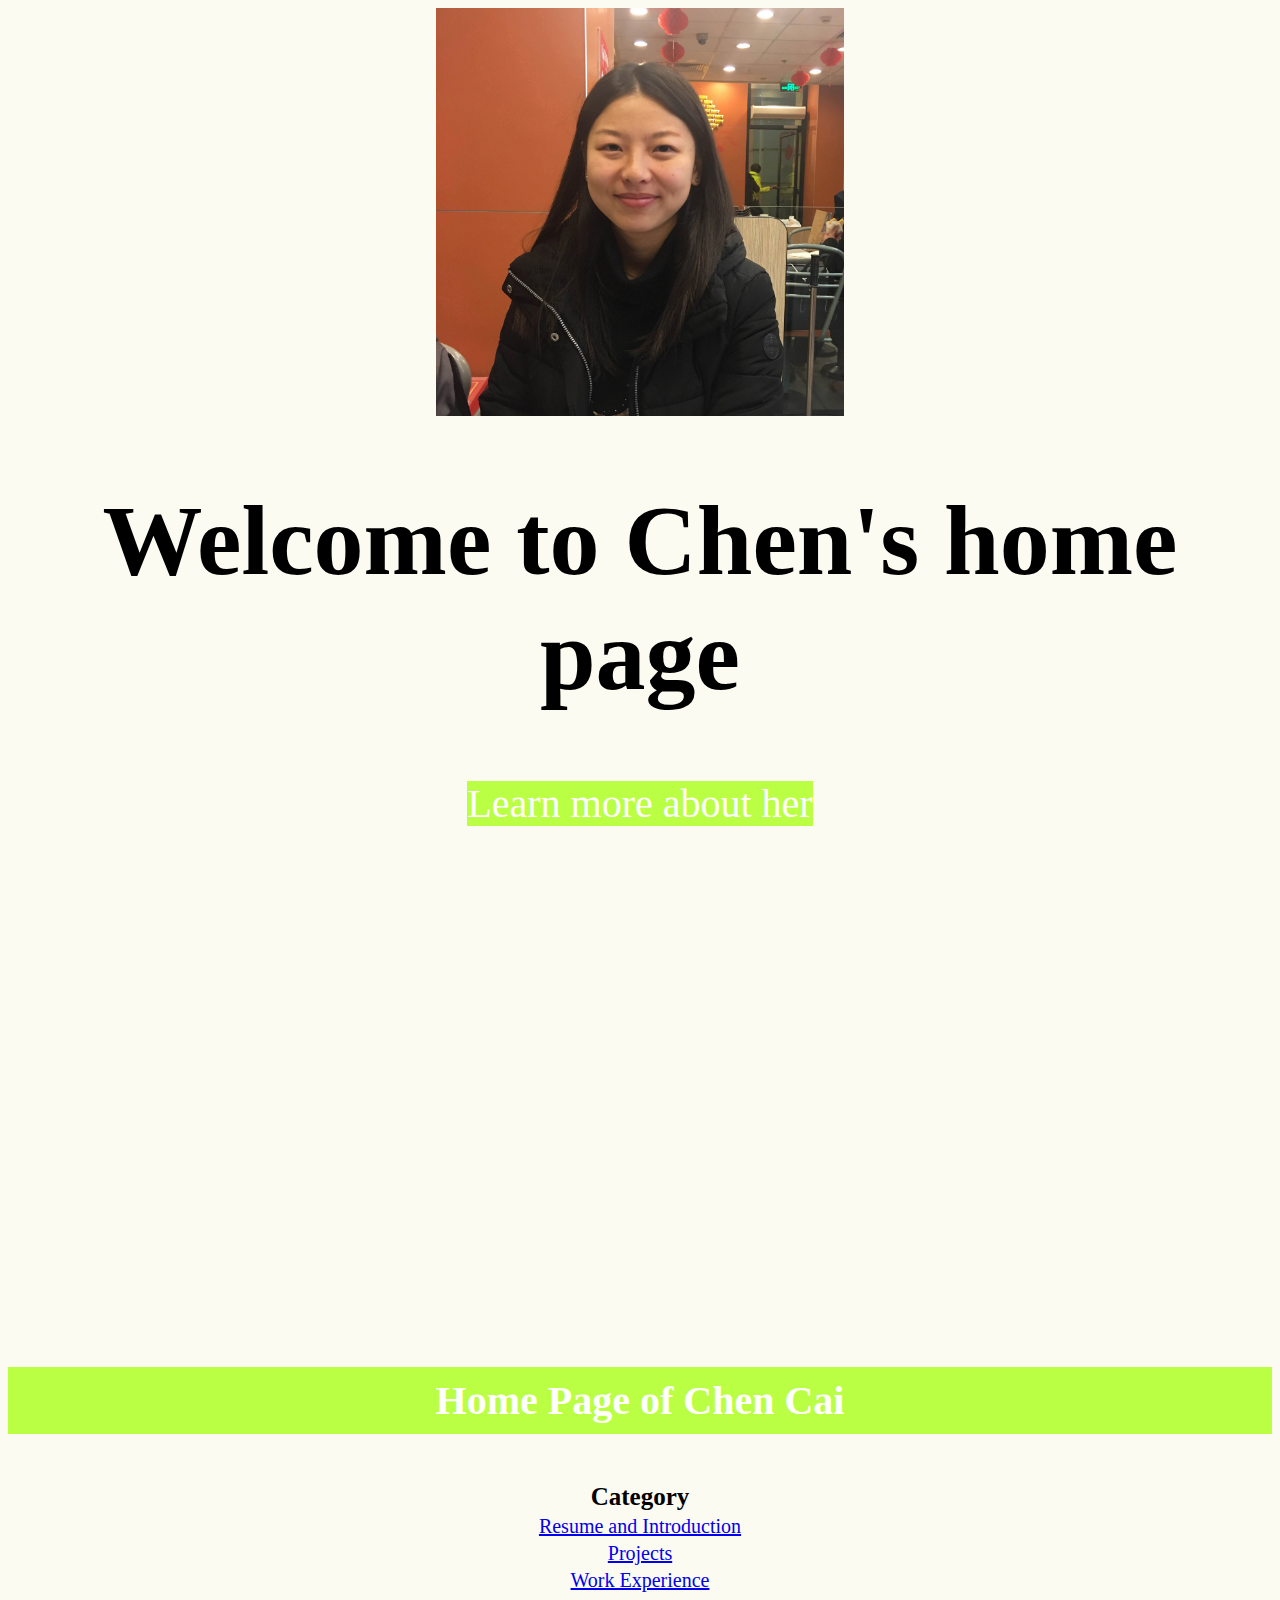
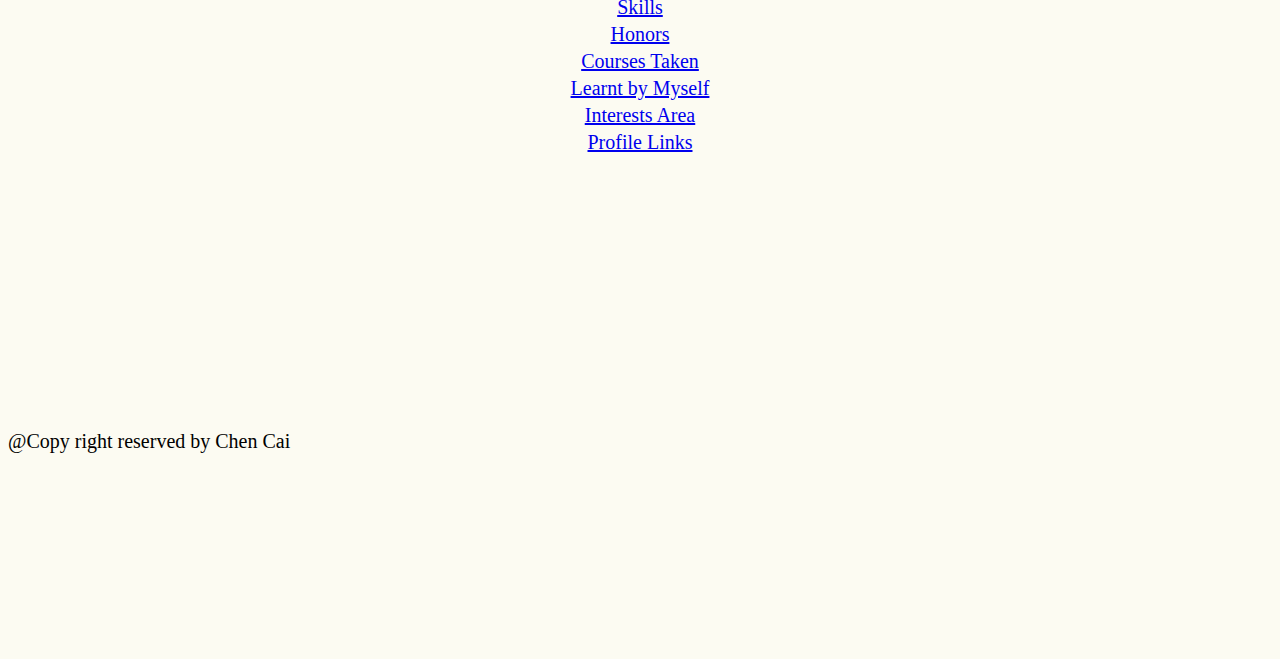
==== index.html @ a53b588d "copy right" ====
<html >
  <head>
    <meta charset="UTF-8">
    <title>Chen's HomePage'</title>
    <meta charset="utf-8">
    <link rel="stylesheet" href="style.css">

<body>

<center>

<img id="JSlogo" src="CC.jpg"  align="middle" style="width:408px;height:408px;">

</center>

<div id="top">

<h1 id="first">Welcome to Chen's home page</h1>

<a id="third" href="index.html#bottom" class="button">  Learn more about her  </a>

</div>

<div id="bottom">
	
	<header class="header">Home Page of Chen Cai </header>
	<br><br>

      <div class="chart2">

        <table class="center">
          <tr >
            <th class="title">Category</th>
          </tr>
            <tr class="grow"><td> <a class="contents" href="1)%20Introduction.html">
              Resume and Introduction</a></tr>
            <tr class="grow"><td> <a class="contents" href="2)%20Projects.html">Projects</a> </tr>
            <tr class="grow"><td> <a class="contents" href="3)%20Work%20Experience.html">Work Experience</a> </tr>
            <tr class="grow"><td> <a class="contents" href="4)%20Skills.html">Skills</a> </tr>
            <tr class="grow"><td> <a class="contents" href="5)%20Honors.html">Honors</a> </tr>
            <tr class="grow"><td> <a class="contents" href="6)%20Courses.html">Courses Taken</a> </tr>
            <tr class="grow"><td> <a class="contents" href="7)%20Self.html">Learnt by Myself</a> </tr>
            <tr class="grow"><td> <a class="contents" href="8)%20Interests.html">Interests Area</a> </tr>
            <tr class="grow"><td> <a class="contents" href="9)%20Profile.html">Profile Links</a> </tr>
        </table>
  </div>
<br/>
  <br><br><br><br><br><br><br><br><br><br>
  <p class="copyright">@Copy right reserved by Chen Cai</p>
</div>
  </body>

</html>
---- style.css ----
.button {
    background-color: rgb(186, 255, 68);
    border: none;
    color: white;
    text-align: center;
    text-decoration: none;
    font-size: 40px;
    cursor: pointer;
}

#top, #bottom{
    position: relative;
    left: 0;
    right: 0;
    height: 100%;
    width: 100%;
}

#top {
    left: 0;
    right: 0;
    background-color: rgb(252, 251, 242);
    text-align: center;
    font-size: 50px;
}

#first{

    animation: fadein 3s;
    -moz-animation: fadein 3s; /* Firefox */
    -webkit-animation: fadein 3s; /* Safari and Chrome */
    -o-animation: fadein 3s; /* Opera */
}

#second{

    animation: fadein 4s;
    -moz-animation: fadein 4s; /* Firefox */
    -webkit-animation: fadein 4s; /* Safari and Chrome */
    -o-animation: fadein 4s; /* Opera */
}

#third{

    animation: fadein 6s;
    -moz-animation: fadein 6s; /* Firefox */
    -webkit-animation: fadein 6s; /* Safari and Chrome */
    -o-animation: fadein 6s; /* Opera */
}

@keyframes fadein {
    from {
        opacity:0;
    }
    to {
        opacity:1;
    }
}
@-moz-keyframes fadein { /* Firefox */
    from {
        opacity:0;
    }
    to {
        opacity:1;
    }
}
@-webkit-keyframes fadein { /* Safari and Chrome */
    from {
        opacity:0;
    }
    to {
        opacity:1;
    }
}
@-o-keyframes fadein { /* Opera */
    from {
        opacity:0;
    }
    to {
        opacity: 1;
    }
}

#bottom {
    bottom: 0;
    background-color: rgb(252, 251, 242);
}

.header{
    font-size: 40px;
    color:white;
    text-align: center;
    font-weight: bolder;
    padding-bottom: 10px;
    padding-top: 10px;
    background-color: rgb(186, 255, 68);
}


.discussion{
    font-size: 30px;
    text-align: center;
    font-weight: bolder;
    position: absolute;
    text-decoration: underline;

}


#ResumeButt{
    position: absolute;
    font-size: 20px;
    margin-bottom: 10px;
    background: rgb(186, 255, 68)
}

.question{
    font-size: 23px;
}

.contents{
    font-size: 20px;
}

.title{
    font-size: 25px;
}

body{
    background-color: rgb(252, 251, 242);
    font-size: 20px;
}

table, th, td {
    text-align: center;

}


.grow:hover {
    -webkit-transform: scale(1.3);
    background: rgb(255, 246, 155);

}

.chart{
    position: fixed;
    padding-left: 3%;
    float: left;

}

.chart2{
    position: relative;
    background-repeat: no-repeat;
}

.logo{

    width: 20%;
    float: left;
    margin-top: -420px;
}

.text{
    float: right;
    padding-right: 7%;
    position:absolute;
    margin-left: 25%;
}

.center{
    margin-left:auto;
    margin-right:auto;
}

.copyright{
    float: left;
    position: absolute;
}
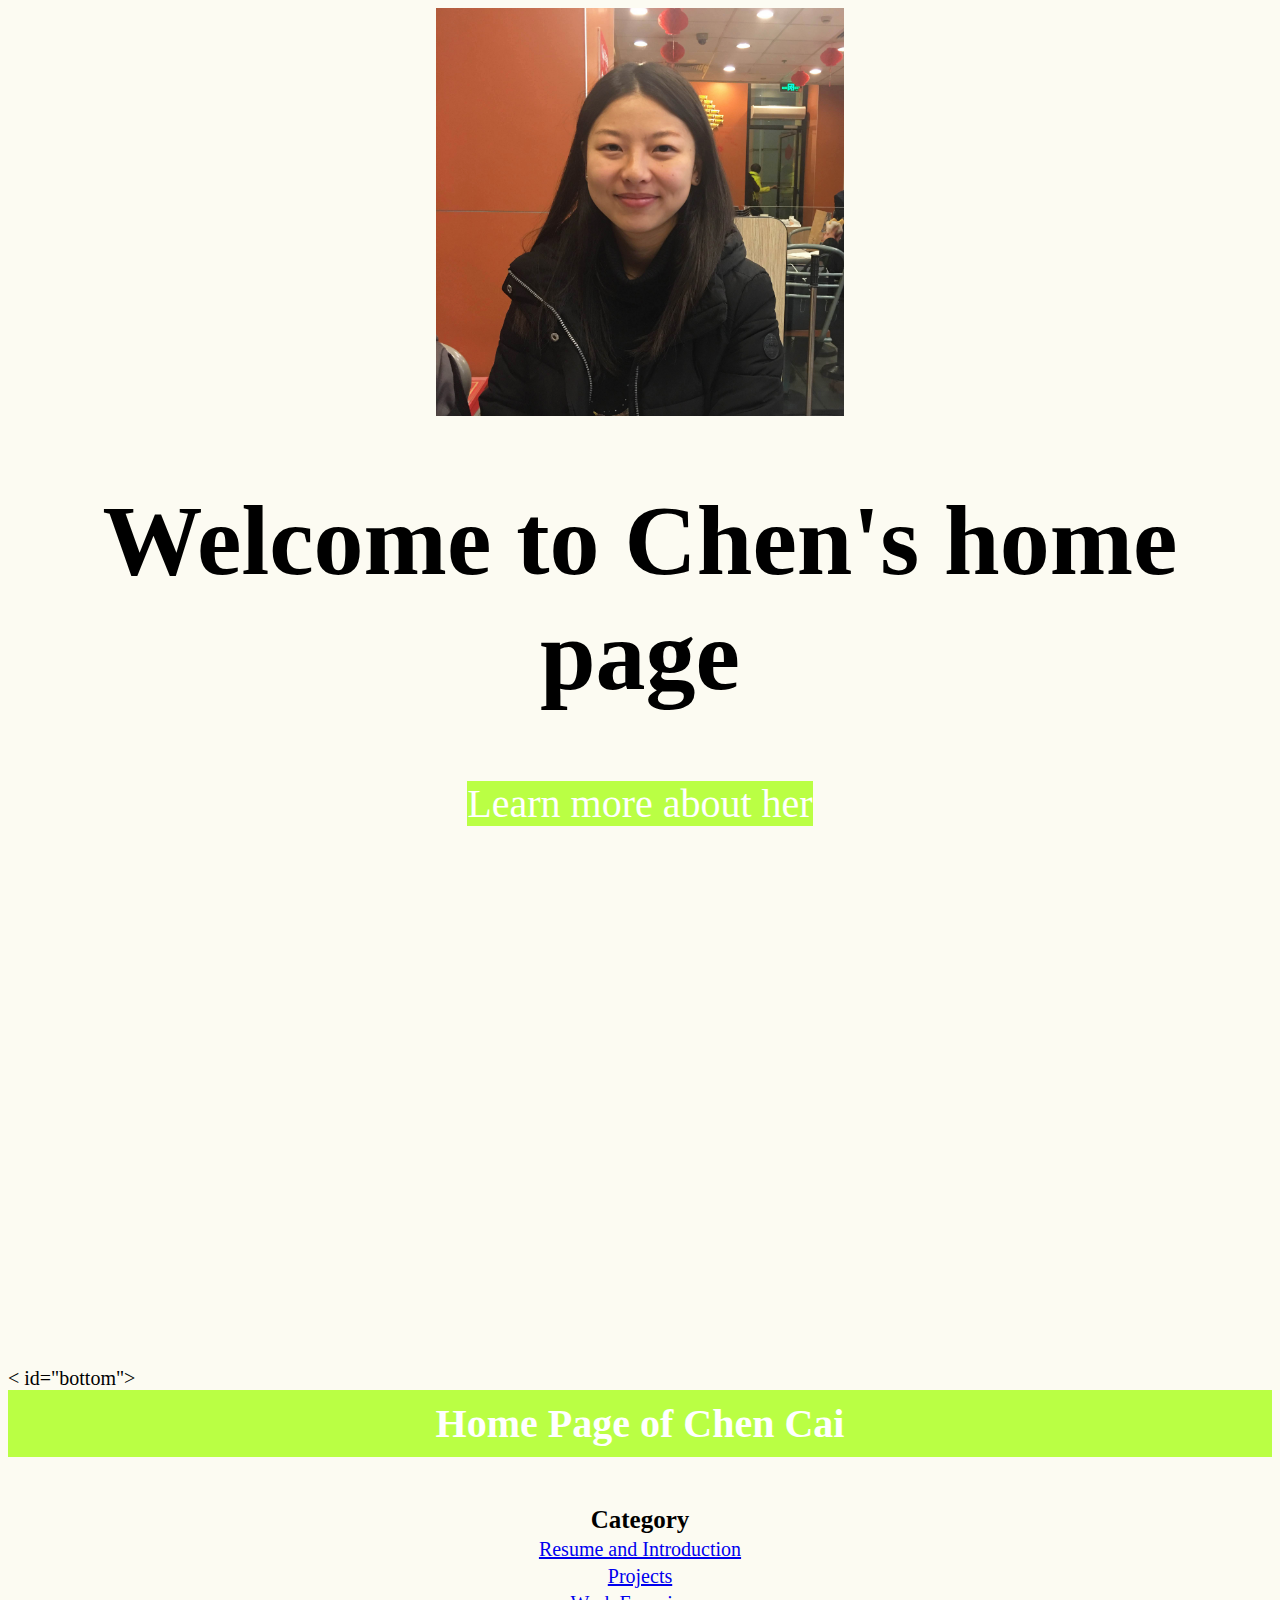
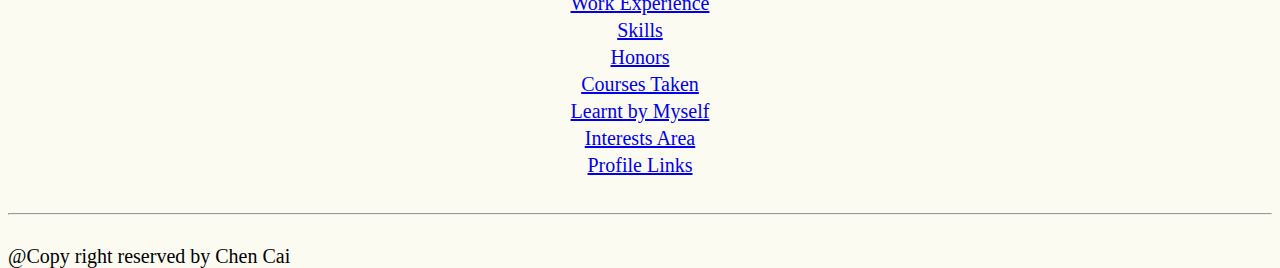
==== commit 8e928cfa: "bug fix 10.12" ====
--- a/index.html
+++ b/index.html
@@ -22,7 +22,7 @@
 
 </div>
 
-<div id="bottom">
+< id="bottom">
 	
 	<header class="header">Home Page of Chen Cai </header>
 	<br><br>
@@ -46,9 +46,8 @@
         </table>
   </div>
 <br/>
-  <br><br><br><br><br><br><br><br><br><br>
-  <p class="copyright">@Copy right reserved by Chen Cai</p>
-</div>
+<hr>
+<p class="copyright">@Copy right reserved by Chen Cai</p>
   </body>
 
 </html>
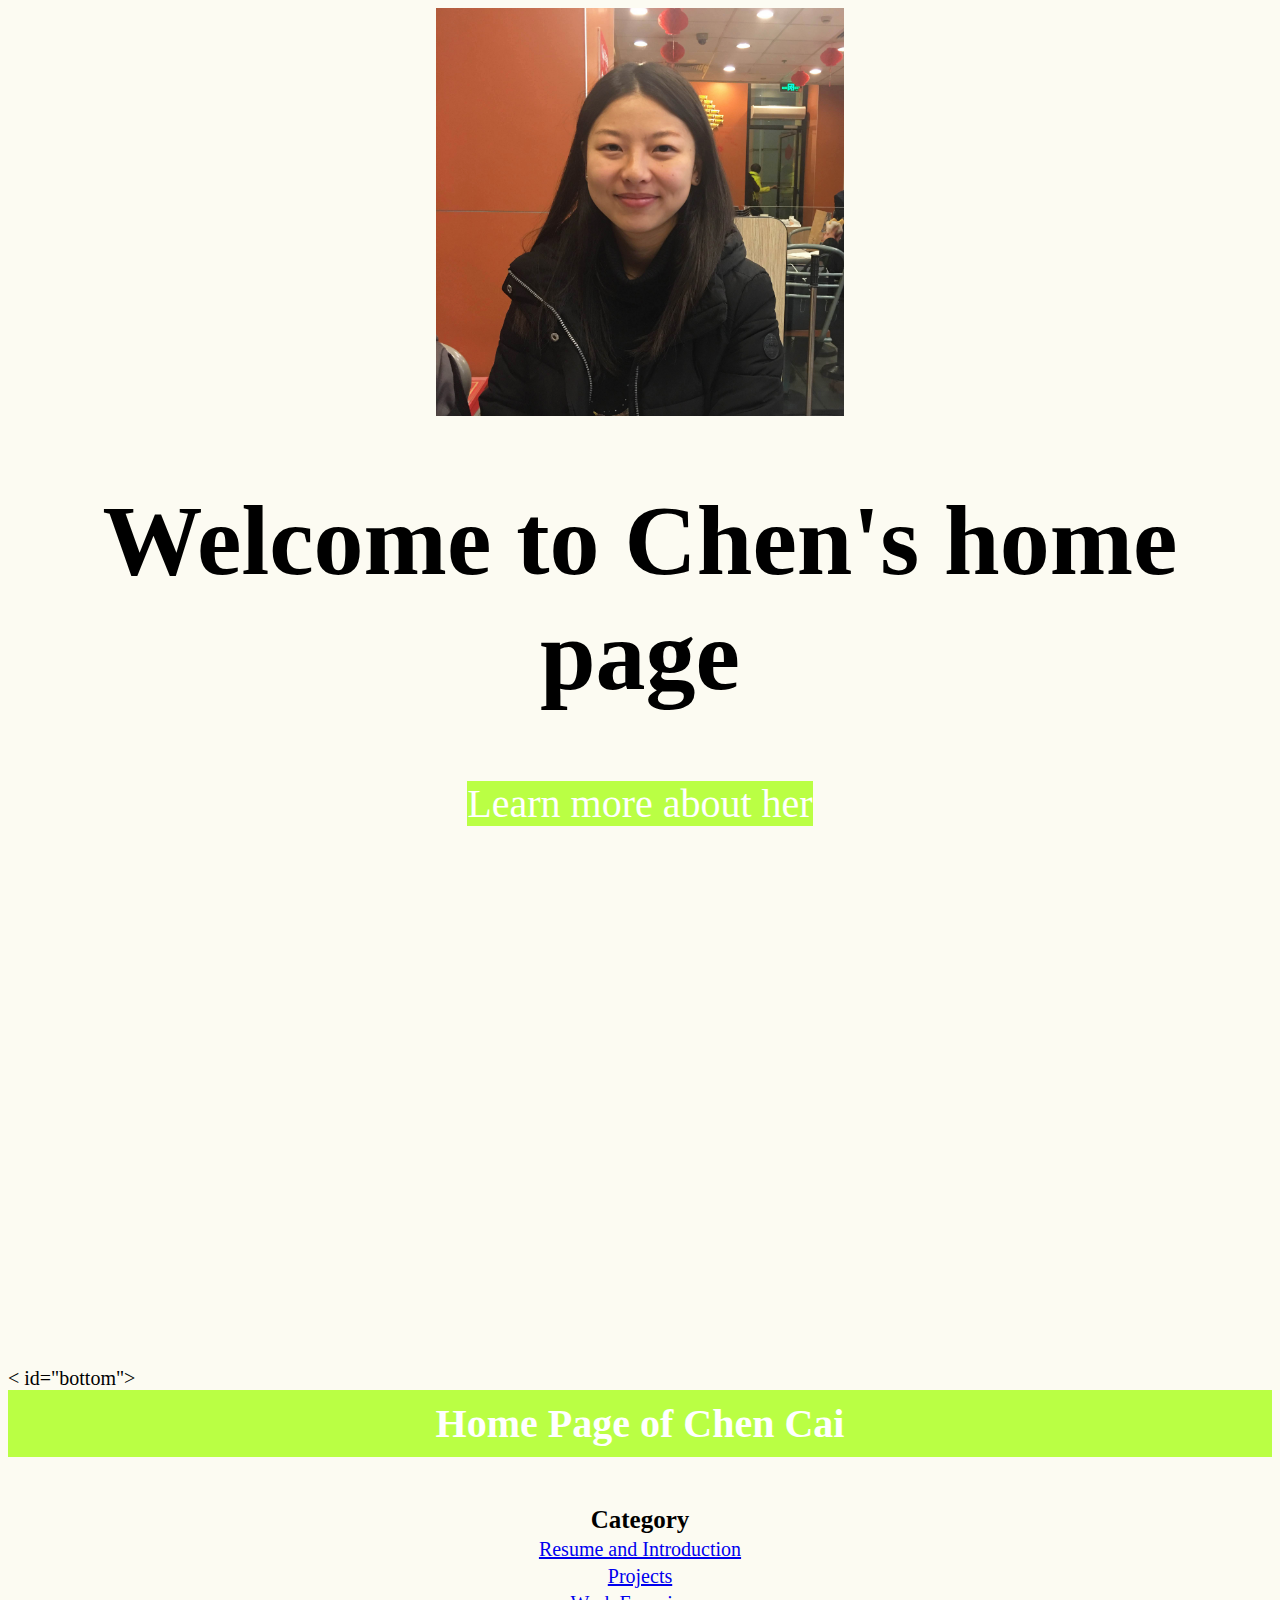
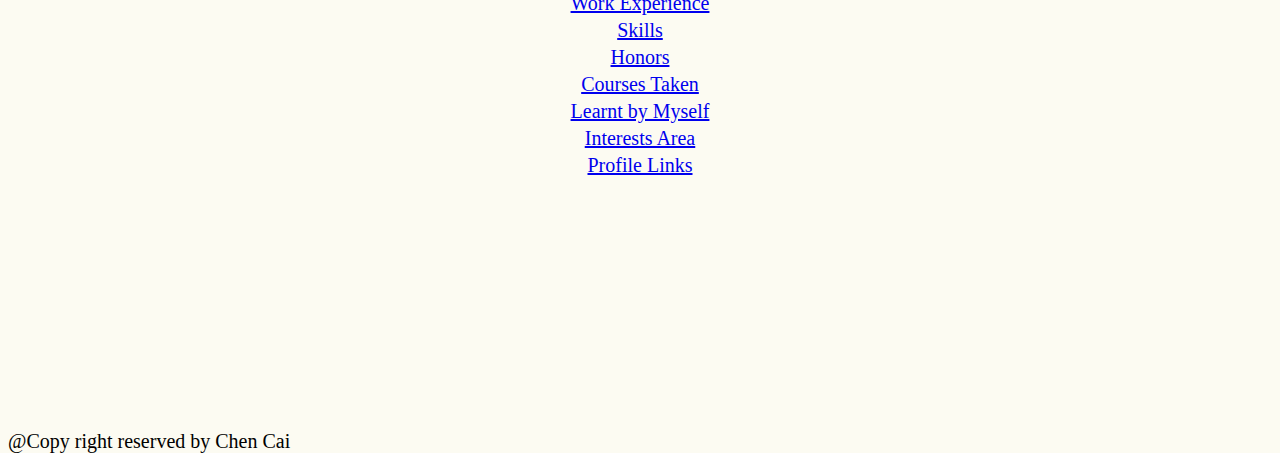
==== commit ca17005c: "fixed again" ====
--- a/index.html
+++ b/index.html
@@ -45,8 +45,7 @@
             <tr class="grow"><td> <a class="contents" href="9)%20Profile.html">Profile Links</a> </tr>
         </table>
   </div>
-<br/>
-<hr>
+<br/><br><br><br><br><br><br><br><br><br>
 <p class="copyright">@Copy right reserved by Chen Cai</p>
   </body>
 
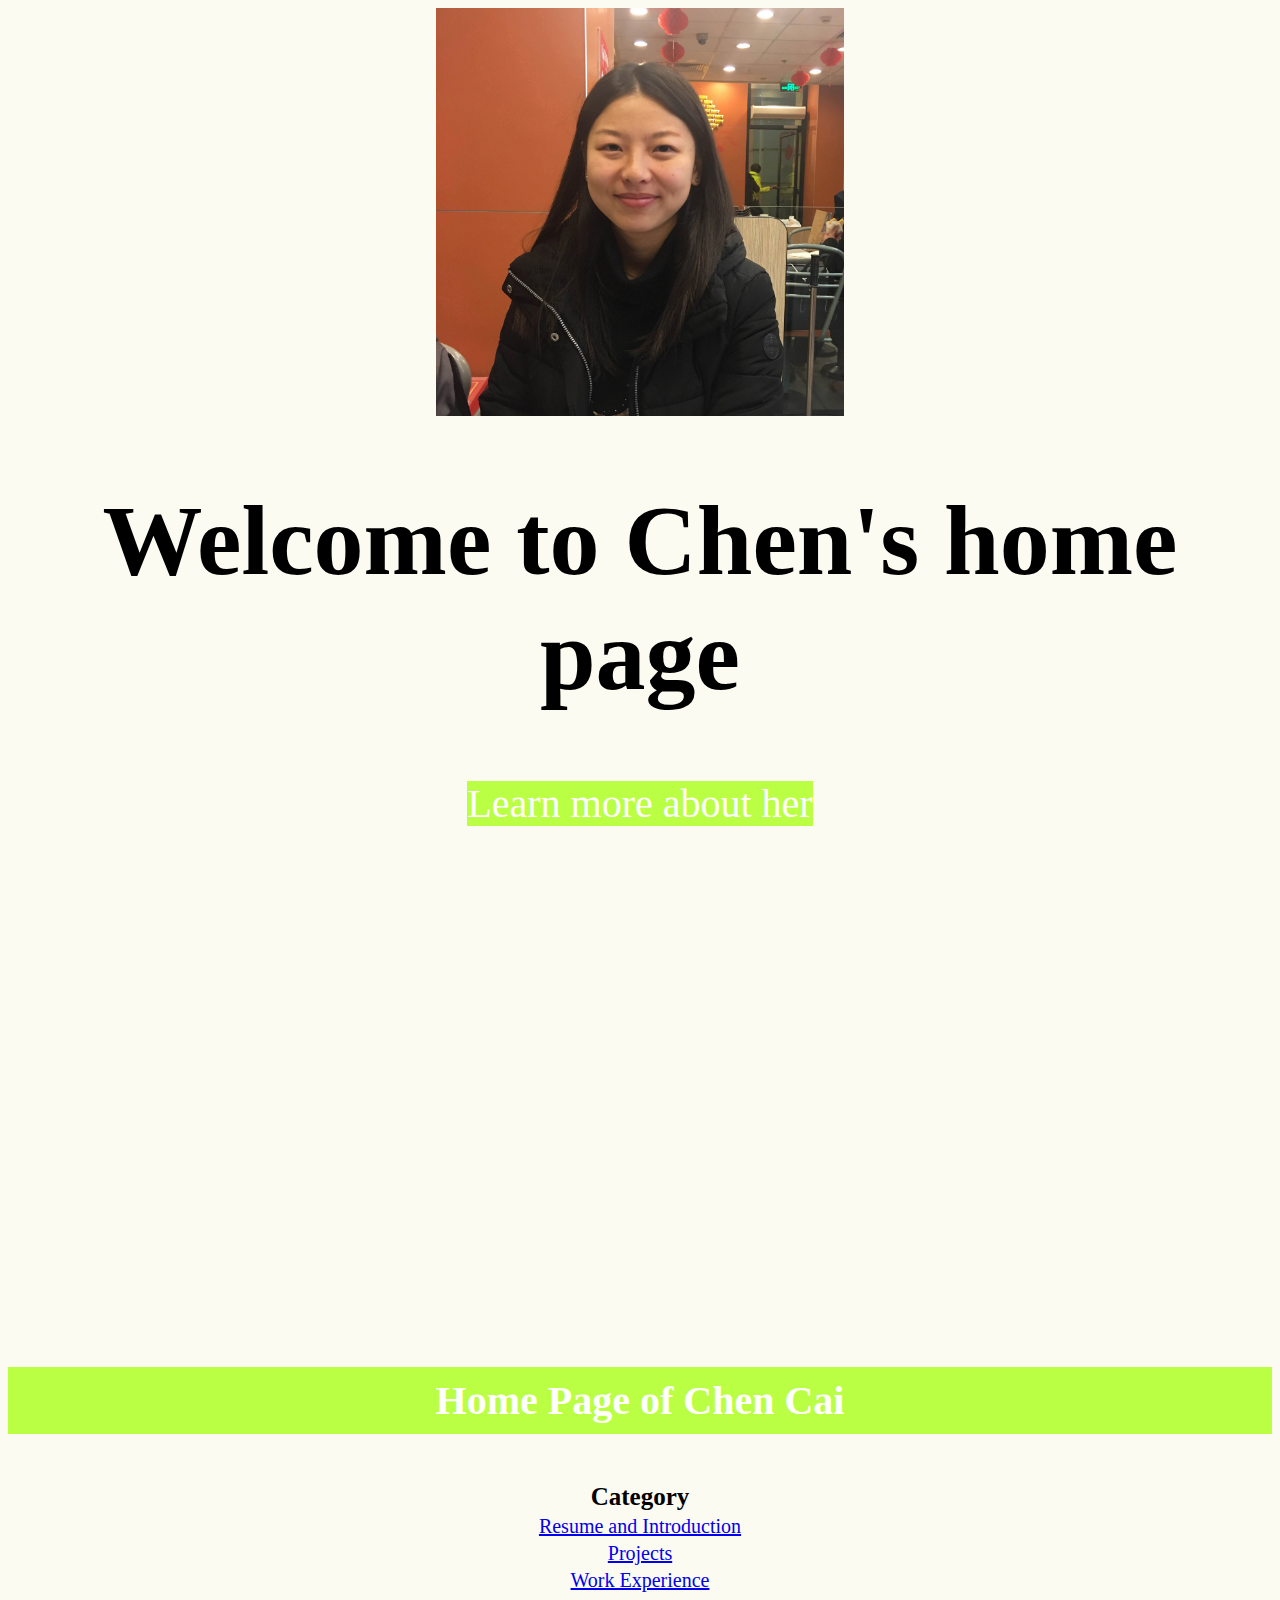
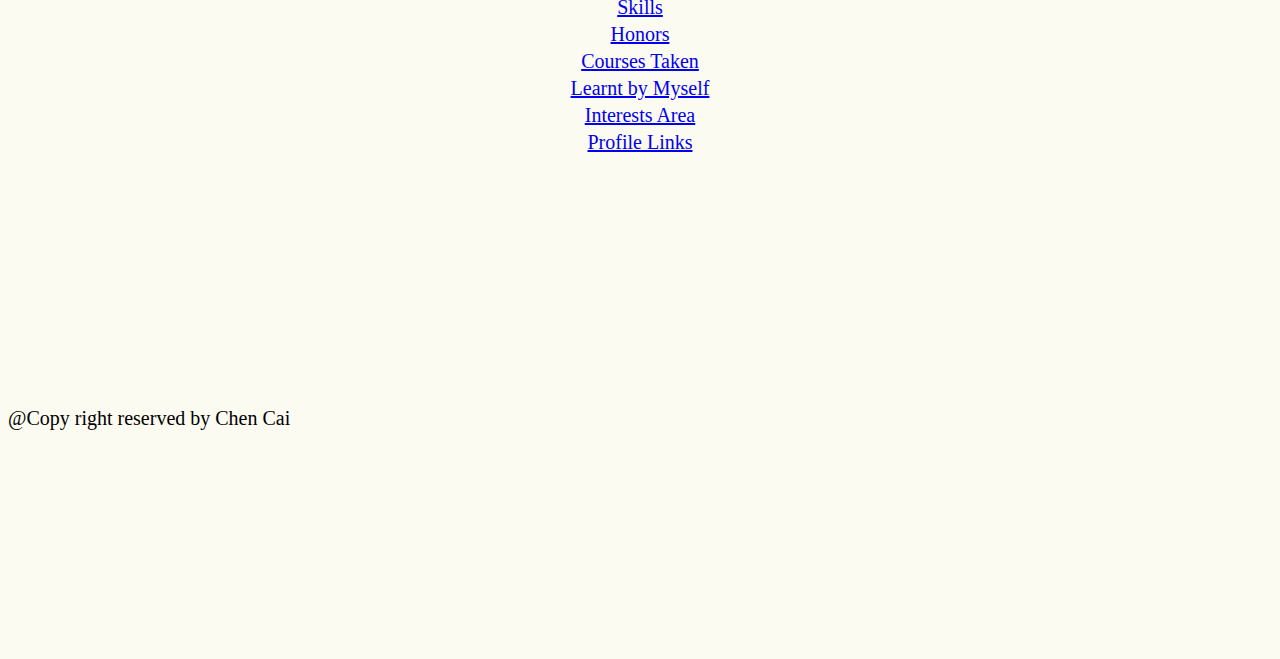
==== commit a9661fa6: "bug fixed" ====
--- a/index.html
+++ b/index.html
@@ -6,7 +6,9 @@
     <meta charset="utf-8">
     <link rel="stylesheet" href="style.css">
 
-<body>
+</head>
+
+  <body>
 
 <center>
 
@@ -22,7 +24,7 @@
 
 </div>
 
-< id="bottom">
+<div id="bottom">
 	
 	<header class="header">Home Page of Chen Cai </header>
 	<br><br>
@@ -46,7 +48,8 @@
         </table>
   </div>
 <br/><br><br><br><br><br><br><br><br><br>
-<p class="copyright">@Copy right reserved by Chen Cai</p>
+  <p class="copyright">@Copy right reserved by Chen Cai</p>
+</div>
   </body>
 
 </html>
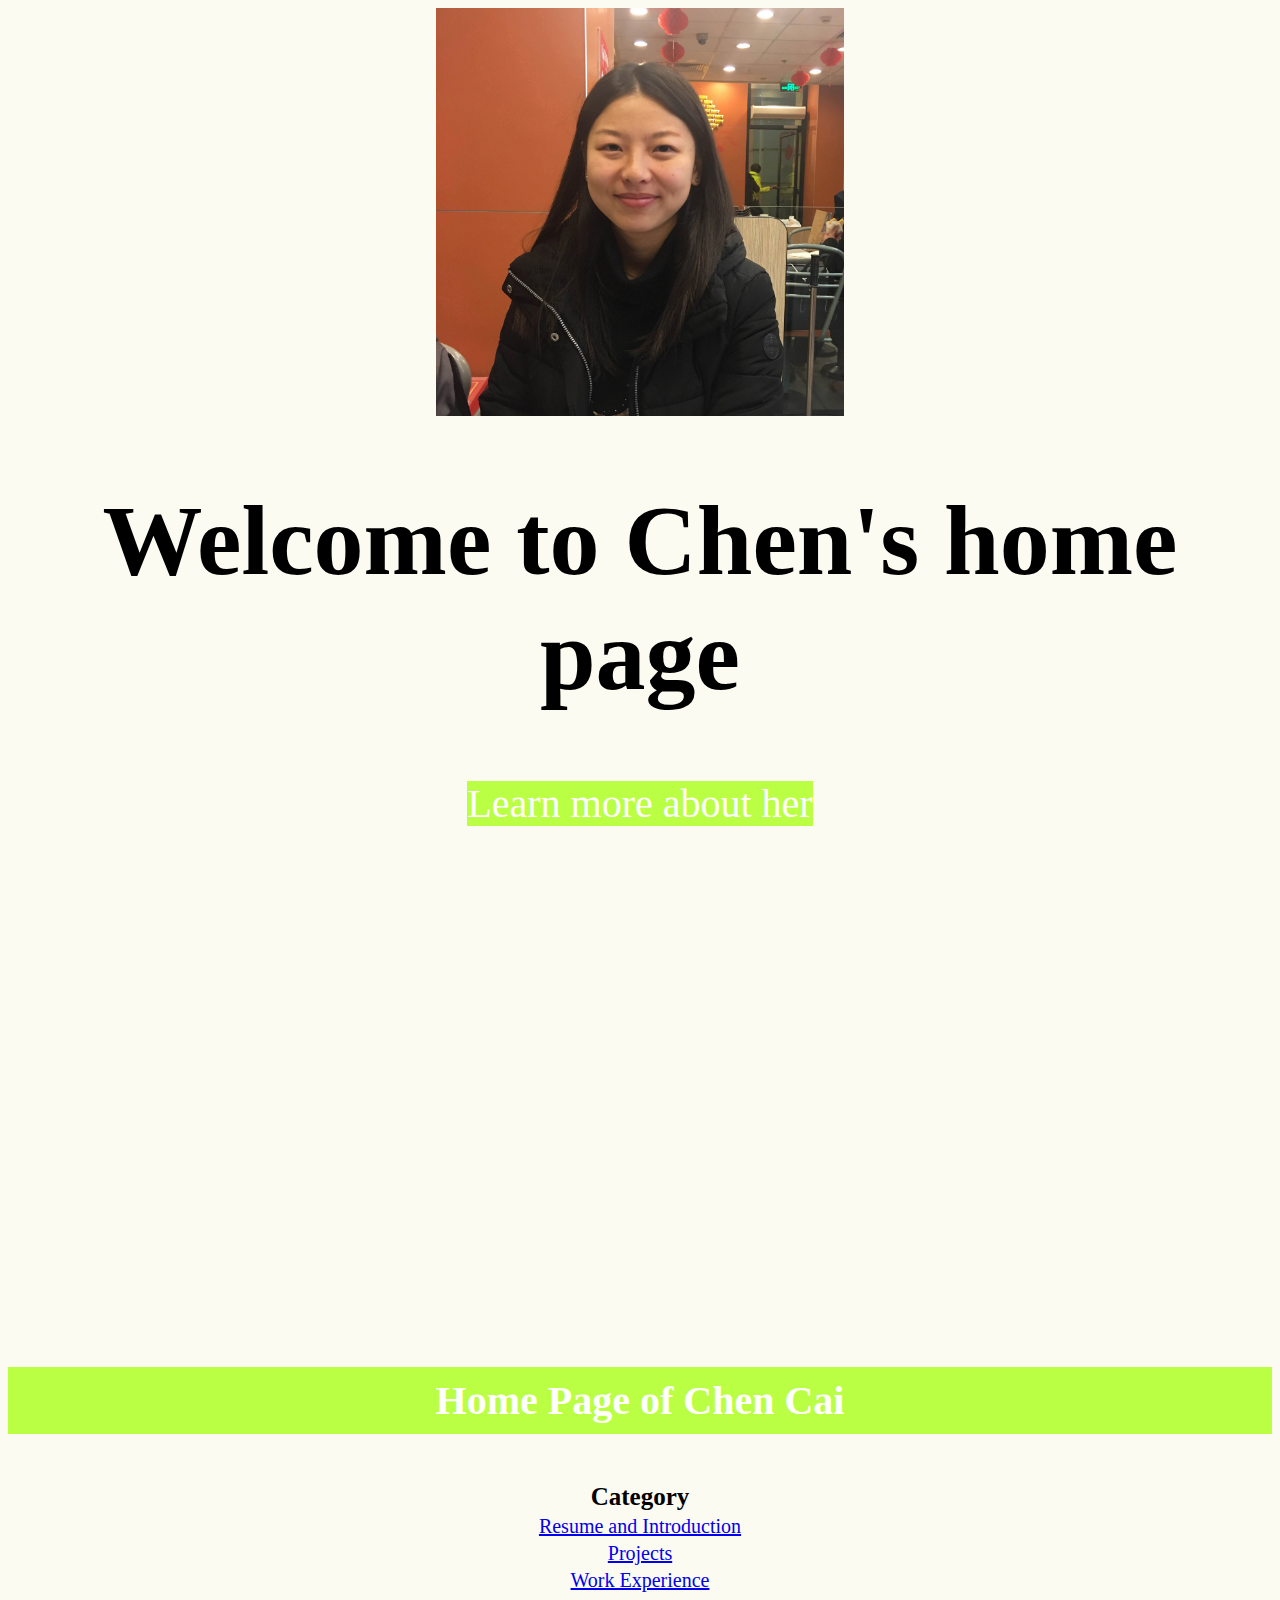
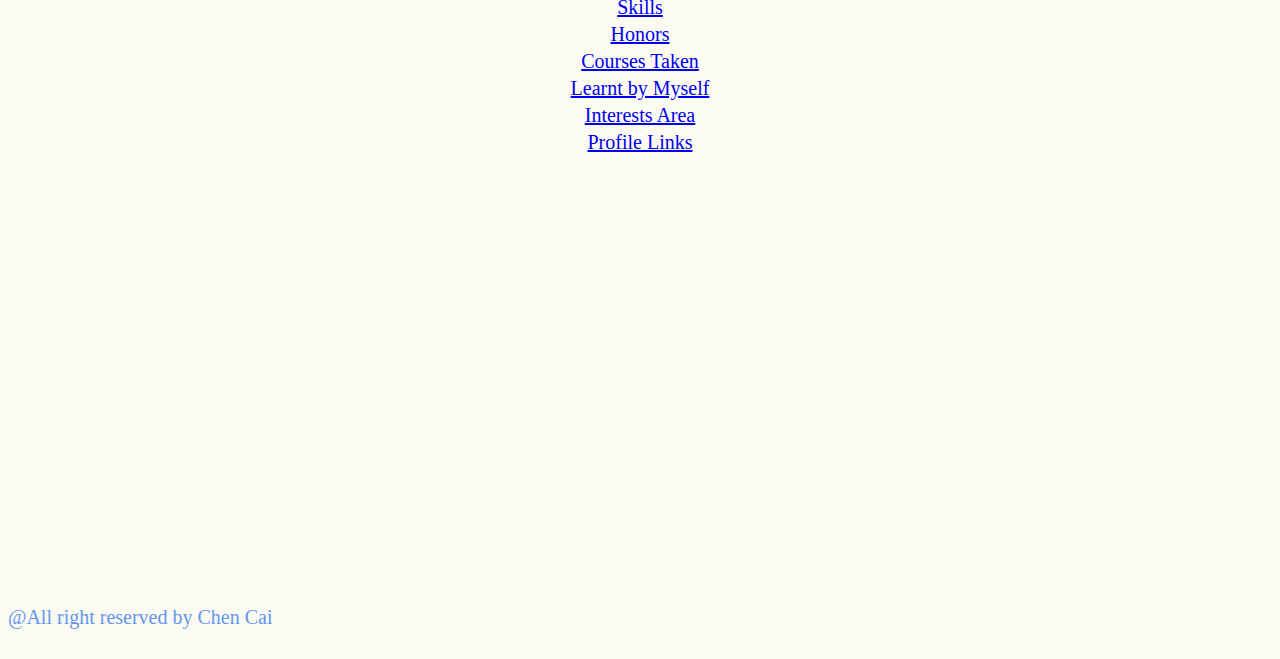
==== commit 537fab13: "copyright fixed" ====
--- a/index.html
+++ b/index.html
@@ -47,9 +47,10 @@
             <tr class="grow"><td> <a class="contents" href="9)%20Profile.html">Profile Links</a> </tr>
         </table>
   </div>
-<br/><br><br><br><br><br><br><br><br><br>
-  <p class="copyright">@Copy right reserved by Chen Cai</p>
+  <div class="copyright">  <p>@All right reserved by Chen Cai</p></div>
+<br/><br><br>
 </div>
+
   </body>
 
 </html>
--- a/style.css
+++ b/style.css
@@ -175,6 +175,8 @@
 }
 
 .copyright{
+    color: cornflowerblue;
+    bottom: 2px;
     float: left;
     position: absolute;
 }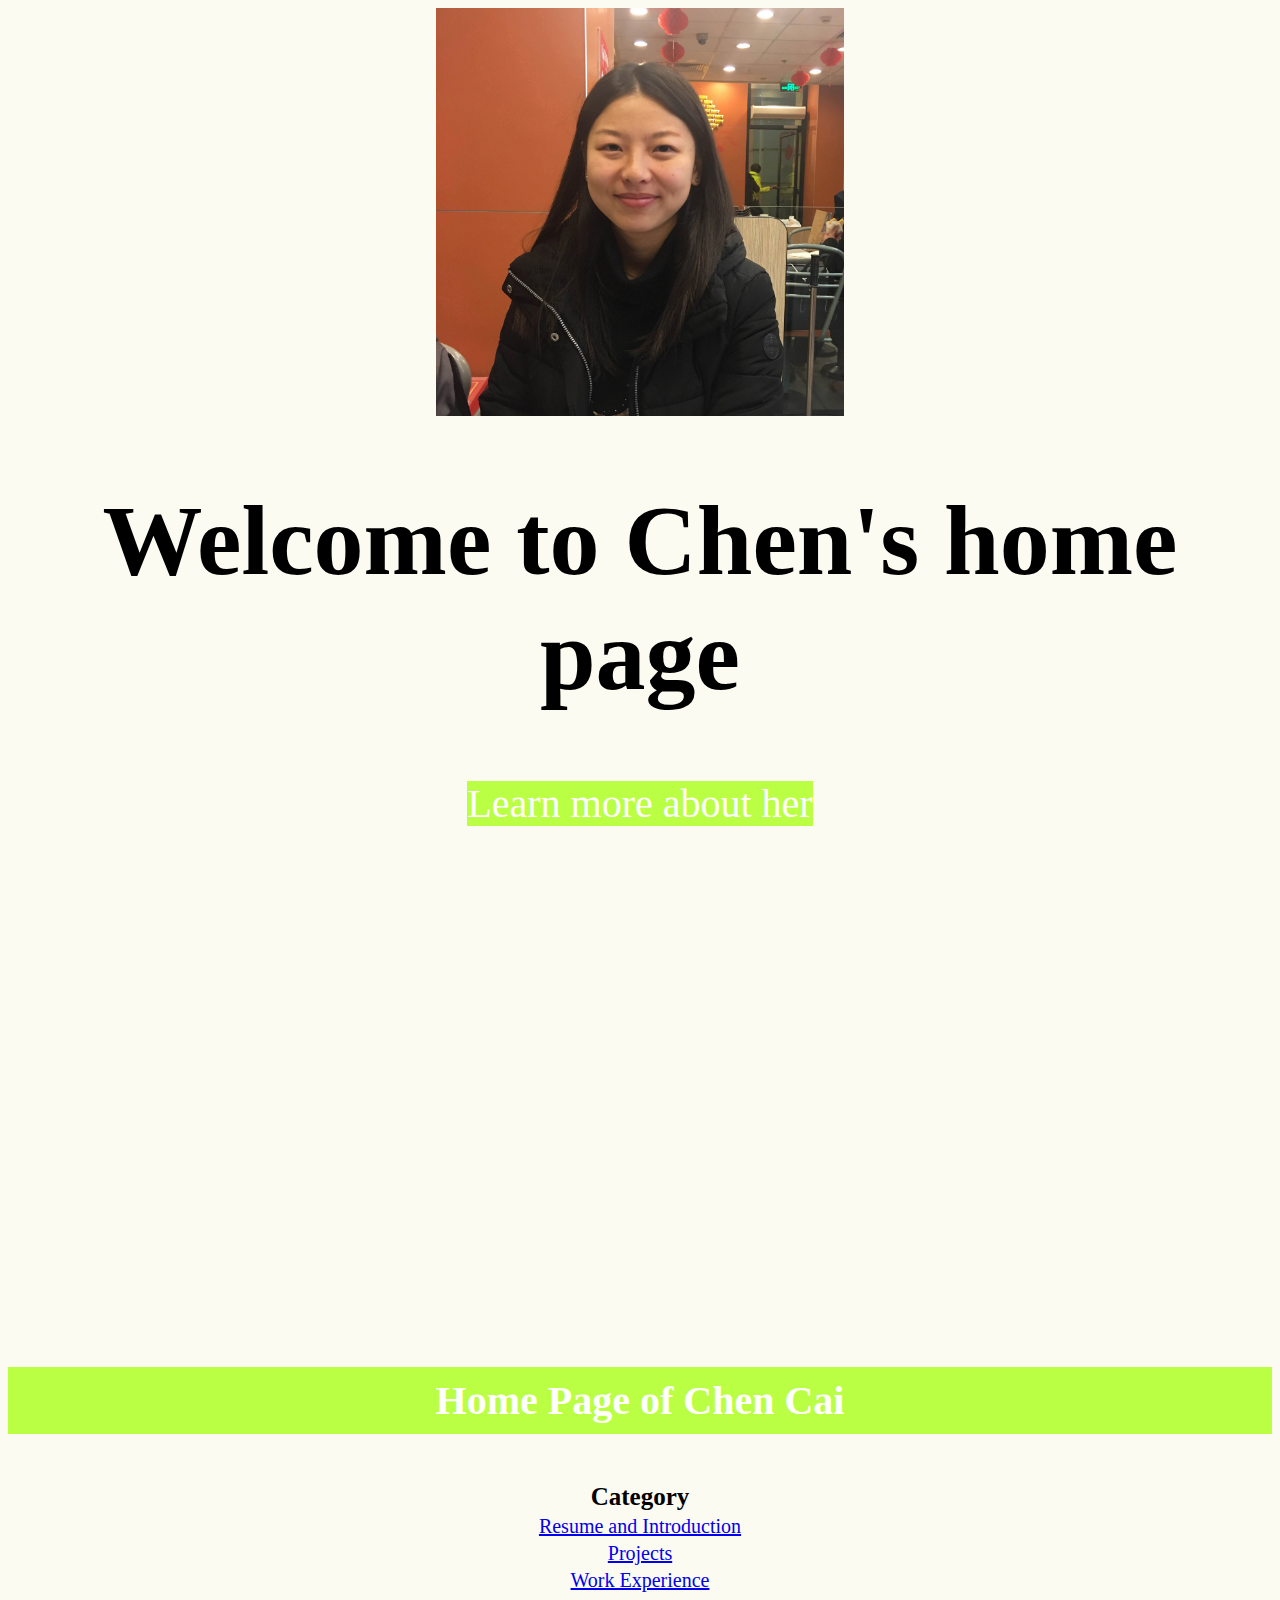
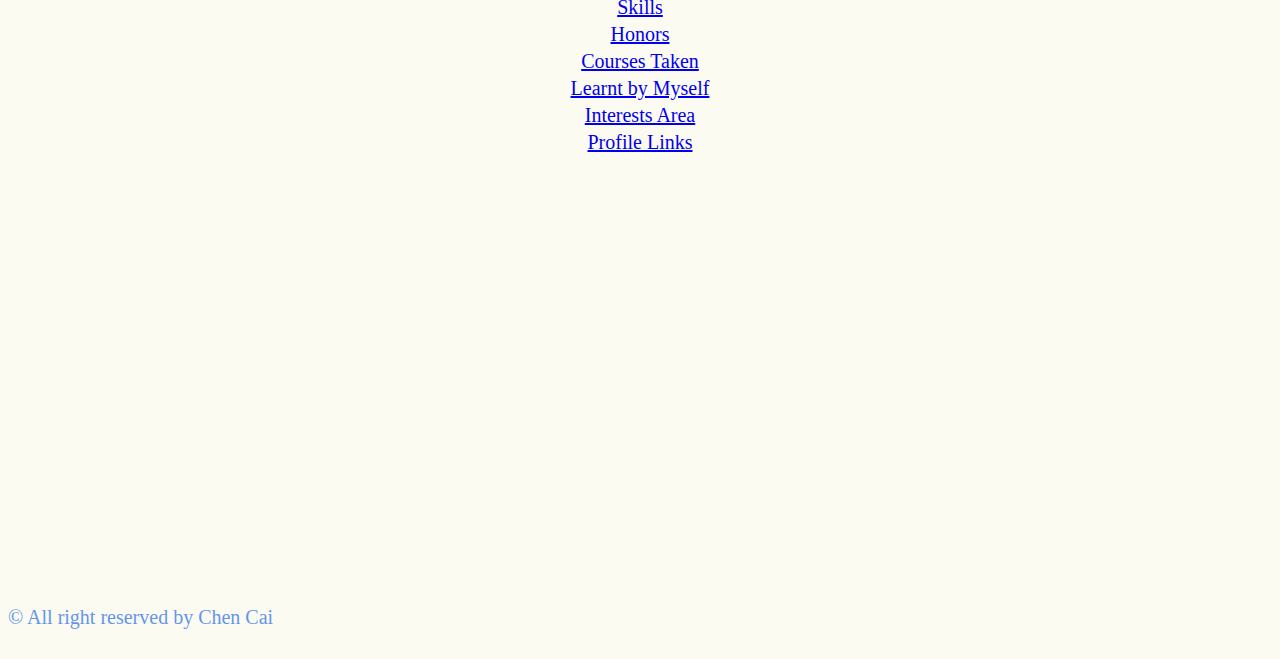
==== commit 3093de00: "update" ====
--- a/index.html
+++ b/index.html
@@ -47,7 +47,7 @@
             <tr class="grow"><td> <a class="contents" href="9)%20Profile.html">Profile Links</a> </tr>
         </table>
   </div>
-  <div class="copyright">  <p>@All right reserved by Chen Cai</p></div>
+  <div class="copyright">  <p> © All right reserved by Chen Cai</p></div>
 <br/><br><br>
 </div>
 
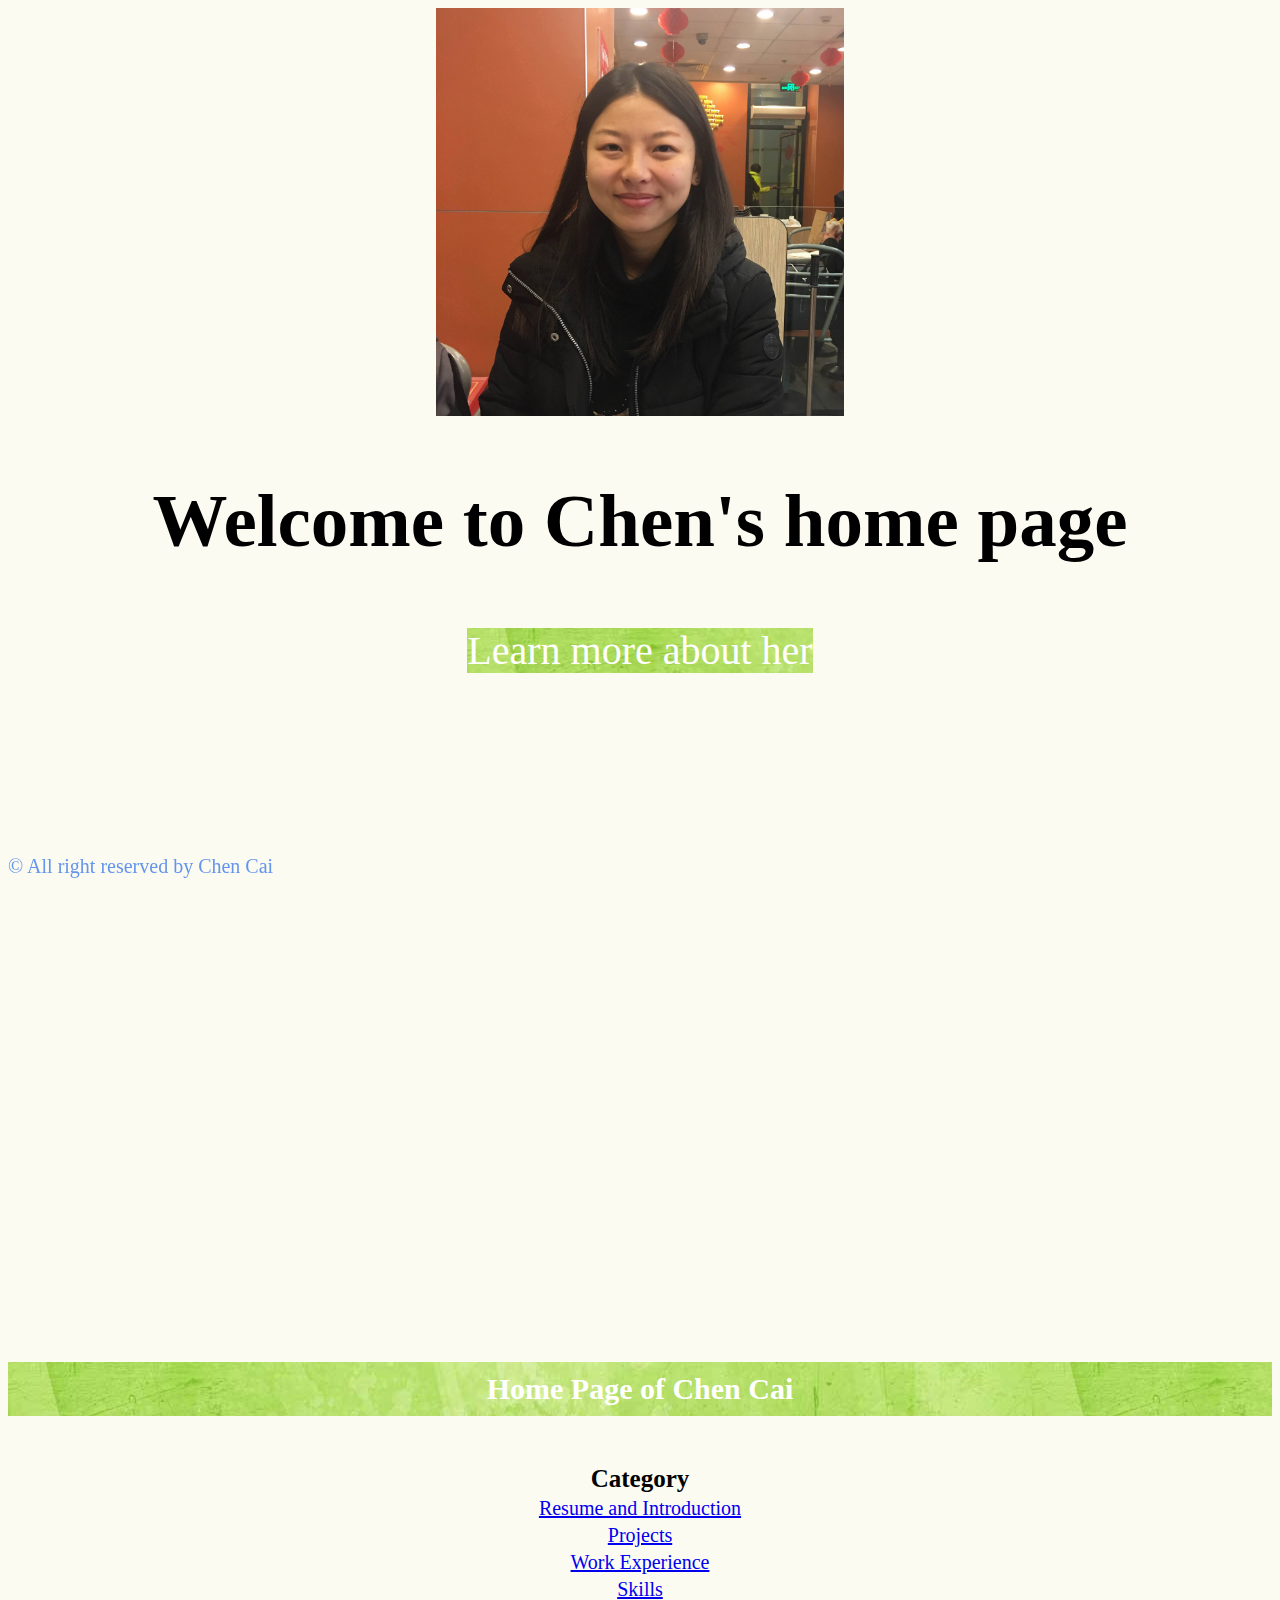
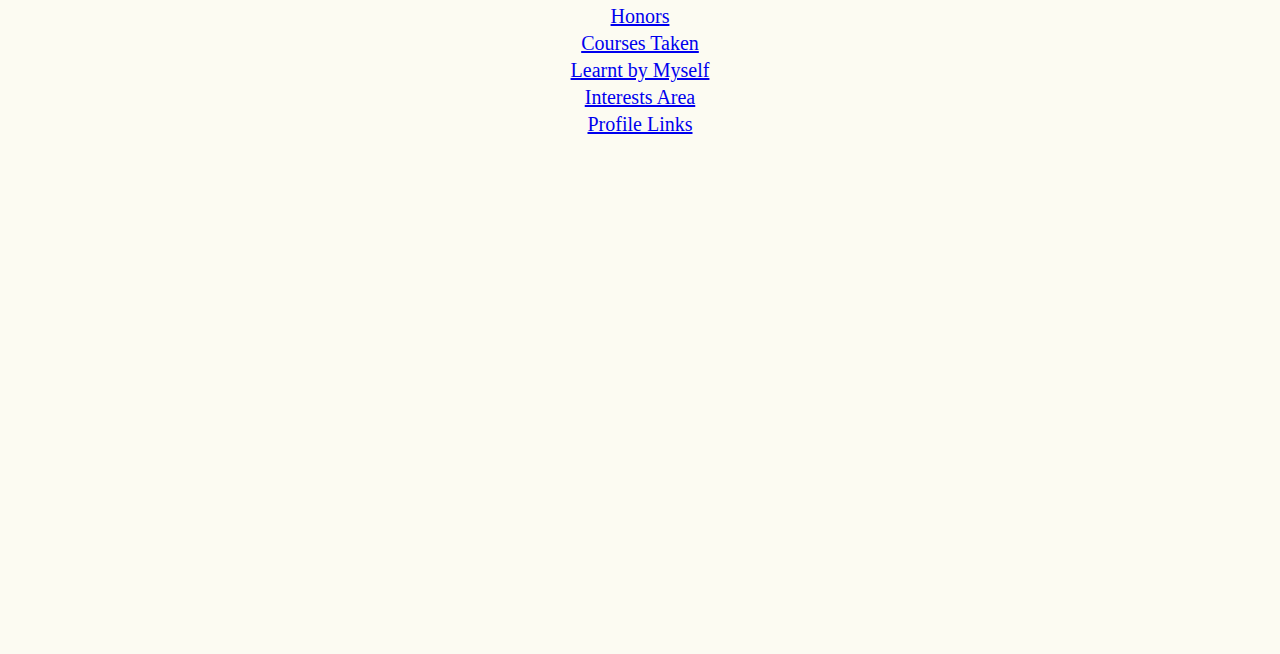
==== commit ba352710: "update" ====
--- a/index.html
+++ b/index.html
@@ -12,13 +12,13 @@
 
 <center>
 
-<img id="JSlogo" src="CC.jpg"  align="middle" style="width:408px;height:408px;">
+<img id="ChenCai" src="CC.jpg" align="middle" style="width:408px;height:408px;">
 
 </center>
 
 <div id="top">
 
-<h1 id="first">Welcome to Chen's home page</h1>
+<h2 id="first">Welcome to Chen's home page</h2>
 
 <a id="third" href="index.html#bottom" class="button">  Learn more about her  </a>
 
--- a/style.css
+++ b/style.css
@@ -1,4 +1,5 @@
 .button {
+    background-image: url("./image/bg.jpg");
     background-color: rgb(186, 255, 68);
     border: none;
     color: white;
@@ -87,13 +88,14 @@
 }
 
 .header{
-    font-size: 40px;
+    font-size: 30px;
     color:white;
     text-align: center;
     font-weight: bolder;
     padding-bottom: 10px;
     padding-top: 10px;
     background-color: rgb(186, 255, 68);
+    background-image: url("./image/bg.jpg");
 }
 
 
@@ -178,5 +180,5 @@
     color: cornflowerblue;
     bottom: 2px;
     float: left;
-    position: absolute;
+    position: fixed;
 }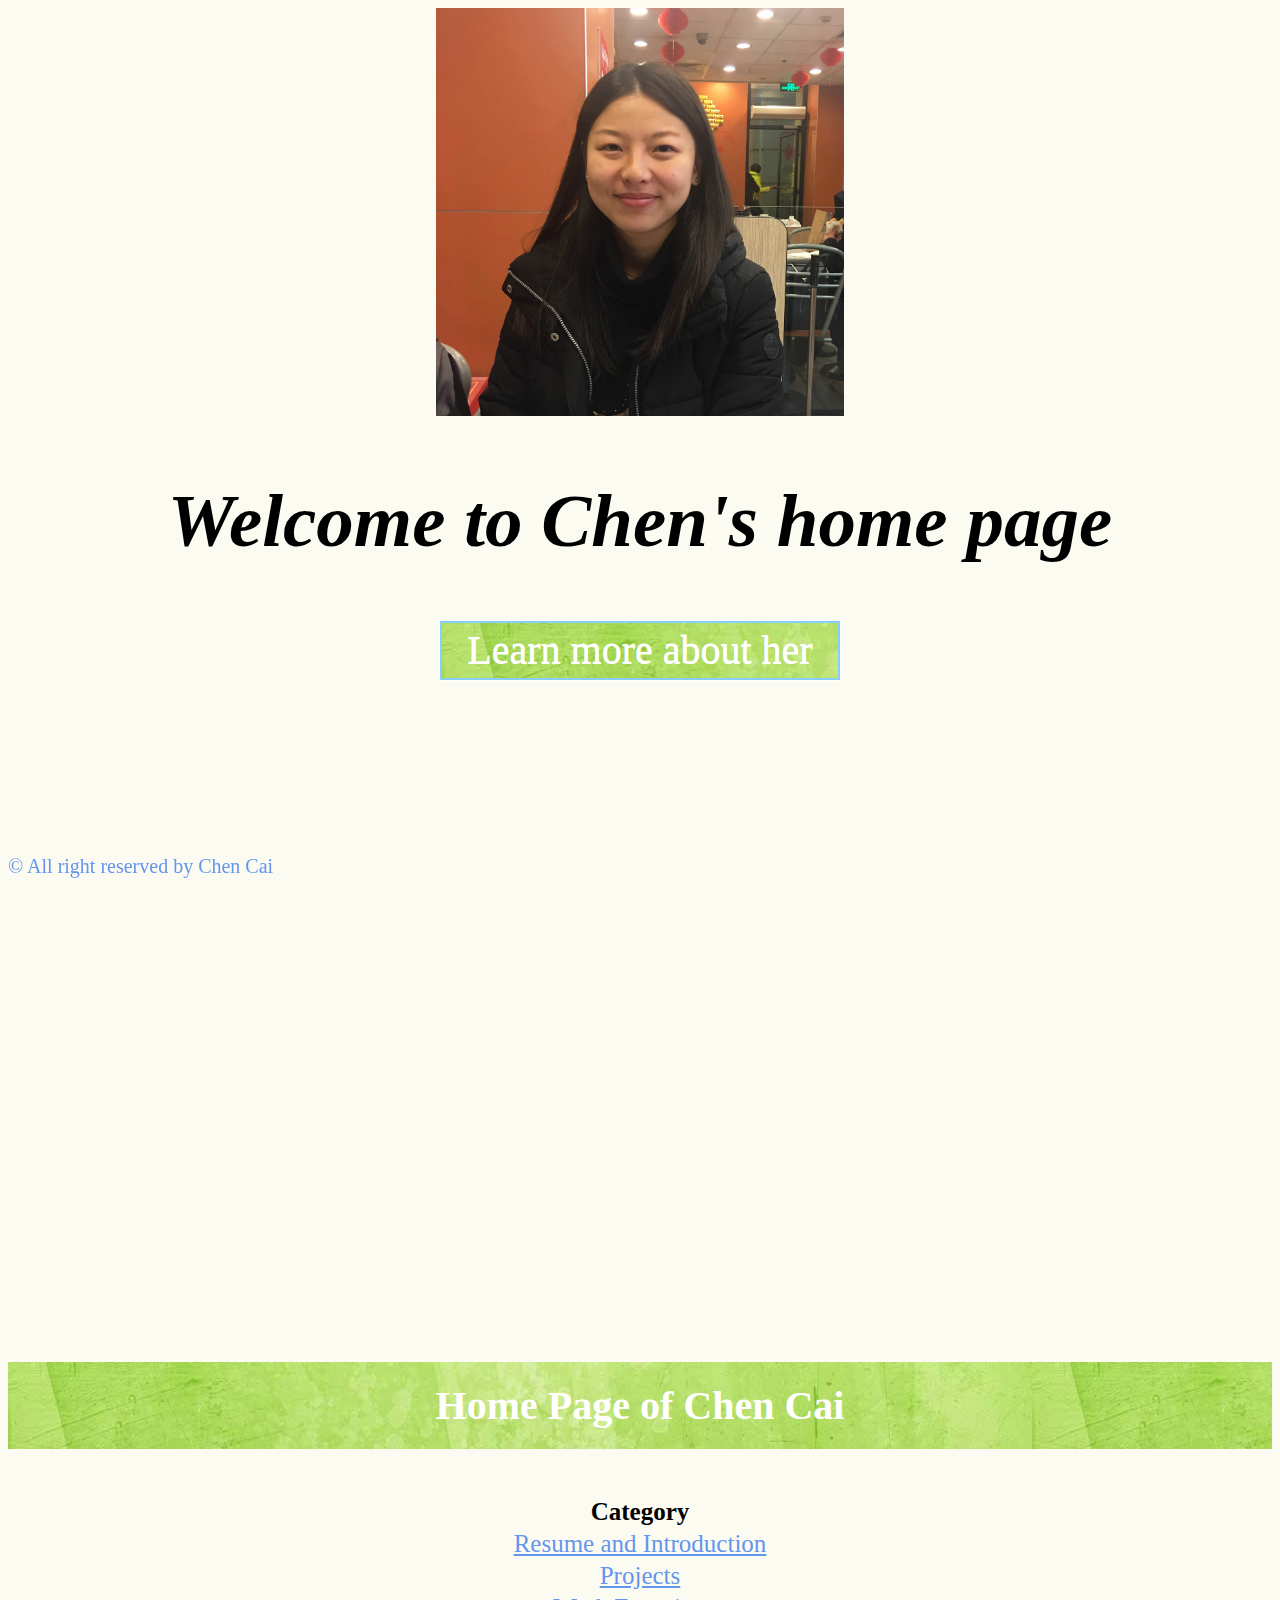
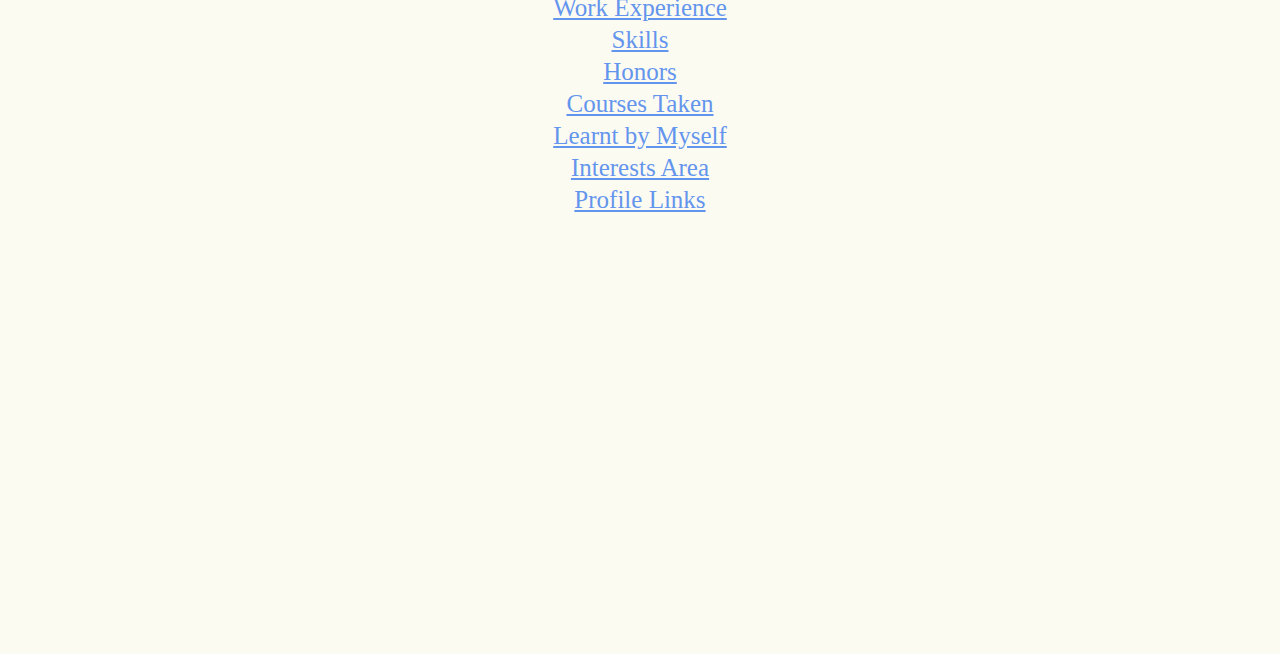
==== commit 7dd23cf7: "font" ====
--- a/index.html
+++ b/index.html
@@ -20,7 +20,7 @@
 
 <h2 id="first">Welcome to Chen's home page</h2>
 
-<a id="third" href="index.html#bottom" class="button">  Learn more about her  </a>
+<a id="third" href="1)%20Introduction.html" class="button">  Learn more about her  </a>
 
 </div>
 
--- a/style.css
+++ b/style.css
@@ -1,12 +1,14 @@
 .button {
     background-image: url("./image/bg.jpg");
-    background-color: rgb(186, 255, 68);
-    border: none;
+    border: 2px solid lightskyblue;
+    padding: 5px 25px;
     color: white;
     text-align: center;
     text-decoration: none;
+    text-shadow: 0 -1px 0 white;
     font-size: 40px;
     cursor: pointer;
+    box-shadow: 0 1px 0 white;
 }
 
 #top, #bottom{
@@ -87,14 +89,19 @@
     background-color: rgb(252, 251, 242);
 }
 
+
+h2 {
+    font-style: italic;
+}
+
+
 .header{
-    font-size: 30px;
+    font-size: 40px;
     color:white;
     text-align: center;
     font-weight: bolder;
-    padding-bottom: 10px;
-    padding-top: 10px;
-    background-color: rgb(186, 255, 68);
+    padding-bottom: 20px;
+    padding-top: 20px;
     background-image: url("./image/bg.jpg");
 }
 
@@ -110,10 +117,14 @@
 
 
 #ResumeButt{
+    color: white;
+    width: 40%;
     position: absolute;
     font-size: 20px;
+    font-family: Times;
     margin-bottom: 10px;
-    background: rgb(186, 255, 68)
+    background: rgb(186, 255, 68);
+    box-shadow: 0 1px 0 white;
 }
 
 .question{
@@ -121,7 +132,8 @@
 }
 
 .contents{
-    font-size: 20px;
+    font-family: "Trebuchet MS";
+    font-size: 25px;
 }
 
 .title{
@@ -135,7 +147,14 @@
 
 table, th, td {
     text-align: center;
-
+    border-color: greenyellow;
+    font-family: "Trebuchet MS";
+
+}
+
+
+a {
+    color: cornflowerblue;
 }
 
 
@@ -149,6 +168,7 @@
     position: fixed;
     padding-left: 3%;
     float: left;
+    width: 35vh;
 
 }
 
@@ -158,7 +178,6 @@
 }
 
 .logo{
-
     width: 20%;
     float: left;
     margin-top: -420px;
@@ -166,9 +185,9 @@
 
 .text{
     float: right;
-    padding-right: 7%;
+    padding-right: 7vw;
     position:absolute;
-    margin-left: 25%;
+    margin-left: 25vw;
 }
 
 .center{
@@ -181,4 +200,4 @@
     bottom: 2px;
     float: left;
     position: fixed;
-}+}
